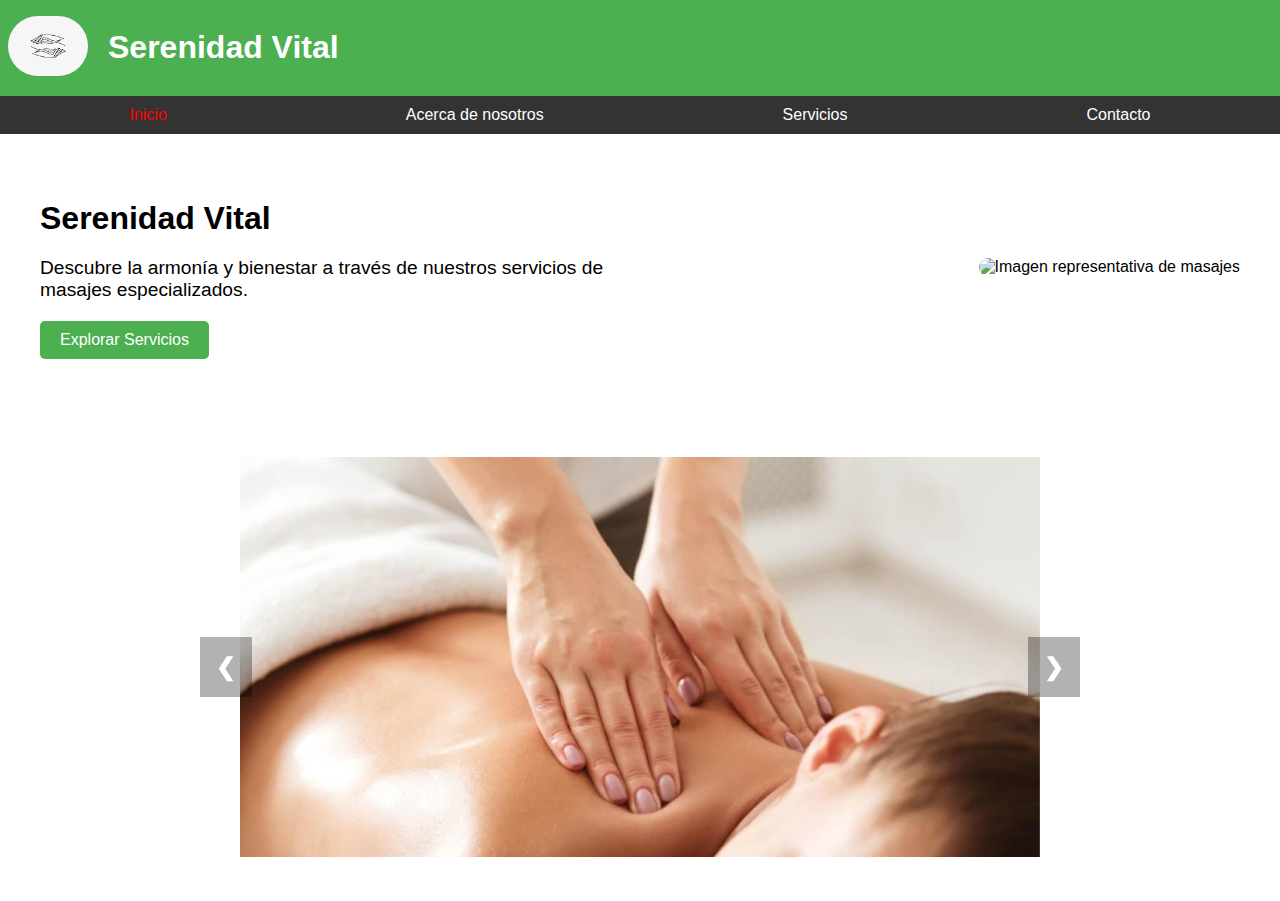
==== index.html @ 91bcbe17 "pagina" ====
<!DOCTYPE html>
<html lang="es">
<head>
    <meta charset="UTF-8">
    <meta name="viewport" content="width=device-width, initial-scale=1.0">
    <title>Serenidad Vital</title>
    <link rel="stylesheet" href="styles.css">
</head>
<body>
    <header>
        <div id="logo">
            <img src="Masajes.Logo.png" alt="Logo de Masajes Mar">
        </div>
        <div id="marca">
            <h1>Serenidad Vital</h1>
        </div>
    </header>
    <nav>
      <ul>
          <li><a href="index.html" class="active">Inicio</a></li>
          <li><a href="acerca.html">Acerca de nosotros</a></li>
          <li><a href="servicios.html">Servicios</a></li>
          <li><a href="contacto.html">Contacto</a></li>
      </ul>
  </nav>
    <section>
        <div class="presentacion">
            <h2>Serenidad Vital</h2>
            <p>Descubre la armonía y bienestar a través de nuestros servicios de masajes especializados.</p>
            <a href="servicios.html" class="boton">Explorar Servicios</a>
        </div>
        <div class="imagen-presentacion">
            <img src="masajes.jpg" alt="Imagen representativa de masajes">
        </div>
    </section>

    <br>

    <section class="carrusel">
      <div class="carrusel-container">
          <div class="slide fade">
              <img src="masajes1.jpg" alt="Imagen 1">
          </div>
          <div class="slide fade">
              <img src="masajes2.jpg" alt="Imagen 2">
          </div>
          <div class="slide fade">
              <img src="masajes3.jpg" alt="Imagen 3">
          </div>
      </div>
      <a class="anterior" onclick="cambiarSlide(-1)">&#10094;</a>
      <a class="siguiente" onclick="cambiarSlide(1)">&#10095;</a>
  </section>

  <script src="carrucel.js"></script>

</body>
</html>
---- styles.css ----
body {
    font-family: Arial, sans-serif;
    margin: 0;
    padding: 0;
}

header {
    background-color: #4CAF50;
    color: #ffffff;
    display: flex;
    align-items: center;
    justify-content: space-between;
    padding: 8px;
}

#logo img {
    max-width: 80px;
    border-radius: 40px;
}

#marca {
    flex-grow: 1;
    margin-left: 20px;
    text-align: left;
}

nav {
    background-color: #333;
    color: #ffffff;
    padding: 10px;
}

nav ul {
    list-style-type: none;
    margin: 0;
    padding: 0;
    display: flex;
    justify-content: space-around;
}

nav a {
    text-decoration: none;
    color: #ffffff;
}

nav a:hover {
    text-decoration: underline;
}
nav ul li a.active {
    color: #ff0000;
}

section {
    display: flex;
    justify-content: space-between;
    align-items: center;
    padding: 40px;
}

.presentacion {
    max-width: 600px;
}

.presentacion h2 {
    font-size: 2em;
    margin-bottom: 20px;
}

.presentacion p {
    font-size: 1.2em;
    margin-bottom: 20px;
}

.imagen-presentacion img {
    max-width: 100%;
    height: auto;
    max-height: 200px;
    border-radius: 10px;
}

.boton {
    display: inline-block;
    padding: 10px 20px;
    background-color: #4CAF50;
    color: #ffffff;
    text-decoration: none;
    border-radius: 5px;
    transition: background-color 0.3s;
}

.boton:hover {
    background-color: #45a049;
}


/* contacto.css */

.formulario-contacto {
    margin-top: 20px;
}

.formulario-contacto form {
    max-width: 400px;
    margin: 0 auto;
}

.formulario-contacto label,
.formulario-contacto textarea,
.formulario-contacto input {
    display: block;
    margin-bottom: 10px;
}
.formulario-contacto textarea{
    max-width: 240px;
    width: 240px;
    max-height: 150px;
    height: 150px;
    min-height: 80px;
    min-width: 150px;
}

.formulario-contacto input[type="submit"] {
    background-color: #337ab7;
    color: white;
    padding: 10px;
    border: none;
    border-radius: 5px;
    cursor: pointer;
    margin: 0;
}
.formulario-contacto input[type="reset"]{
    background-color: #337ab7;
    color: white;
    padding: 10px;
    border: none;
    border-radius: 5px;
    cursor: pointer;
    margin: 0;
}

.formulario-contacto input[type="submit"]:hover {
    background-color: #286090;
}

.instagram-feed {
    margin-top: 20px;
    text-align: center;
    list-style-type: none;
    margin: 0;
    padding: 0;
    display: flex;
    justify-content: space-around;
}


.instagram-feed img {
    max-width: 90px;
    display: block;
    margin: 0 auto;
    margin-top: 10px;
}

.instagram-feed span {
    display: block;
    margin-top: 10px;
}
.separador {
    height: 15px;
    background-color: #4caf4fbd;
}
.botones{
    list-style-type: none;
    margin: 0;
    padding: 0;
    display: flex;
    justify-content: space-around;
}

/* servicios.css */

.tipos-de-servicios {
    display: flex;
    flex-wrap: wrap;
    justify-content: space-around;
    margin-top: 20px;
}

.tipo-servicio {
    max-width: 300px;
    margin-bottom: 20px;
    padding: 20px;
    border: 1px solid #ddd;
    border-radius: 8px;
    box-shadow: 0 4px 8px rgba(0, 0, 0, 0.1);
    justify-content: space-around;
    margin-top: 20px;
}

.tipo-servicio h3 {
    color: #337ab7;
    cursor: pointer;
}

.tipo-servicio ul {
    list-style-type: none;
    padding: 0;
    display: none;
}

.tipo-servicio.desplegable ul {
    display: block;
}

.tipo-servicio li {
    margin-bottom: 8px;
}
/* Carrucel */ 

.carrusel {
    position: relative;
    max-width: 800px;
    margin: auto;
}

.carrusel-container {
    display: flex;
    overflow: hidden;
}

.slide {
    display: none;
    width: 100%;
}

img {
    width: 100%;
    height: auto;
}

.anterior,
.siguiente {
    position: absolute;
    top: 50%;
    width: auto;
    padding: 16px;
    margin-top: -22px;
    font-size: 24px;
    font-weight: bold;
    color: white;
    background-color: rgba(0, 0, 0, 0.3);
    border: none;
    cursor: pointer;
}

.anterior {
    left: 0;
}

.siguiente {
    right: 0;
}
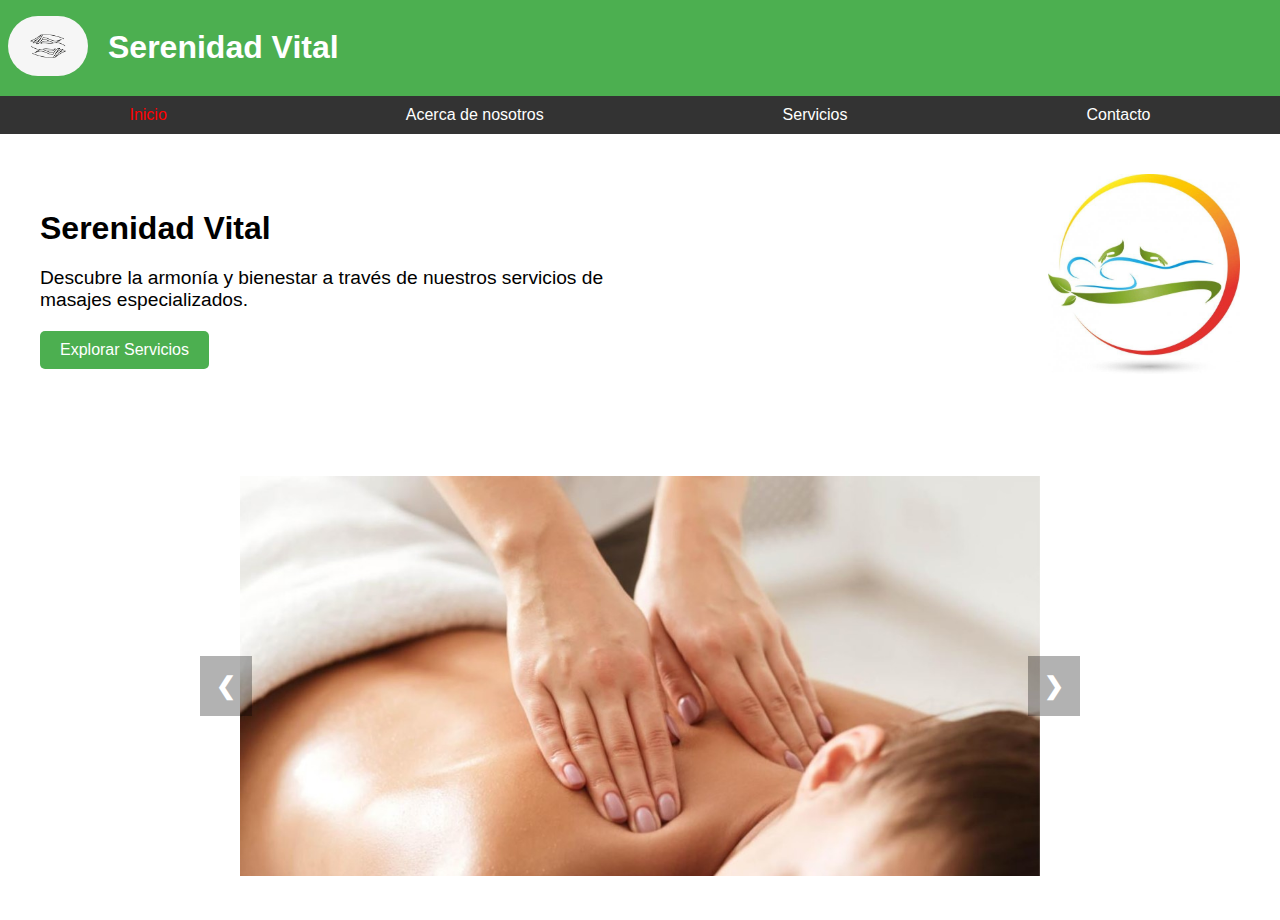
==== commit f3886020: "Update index.html" ====
--- a/index.html
+++ b/index.html
@@ -30,7 +30,7 @@
             <a href="servicios.html" class="boton">Explorar Servicios</a>
         </div>
         <div class="imagen-presentacion">
-            <img src="masajes.jpg" alt="Imagen representativa de masajes">
+            <img src="Masajes.jpg" alt="Imagen representativa de masajes">
         </div>
     </section>
 
